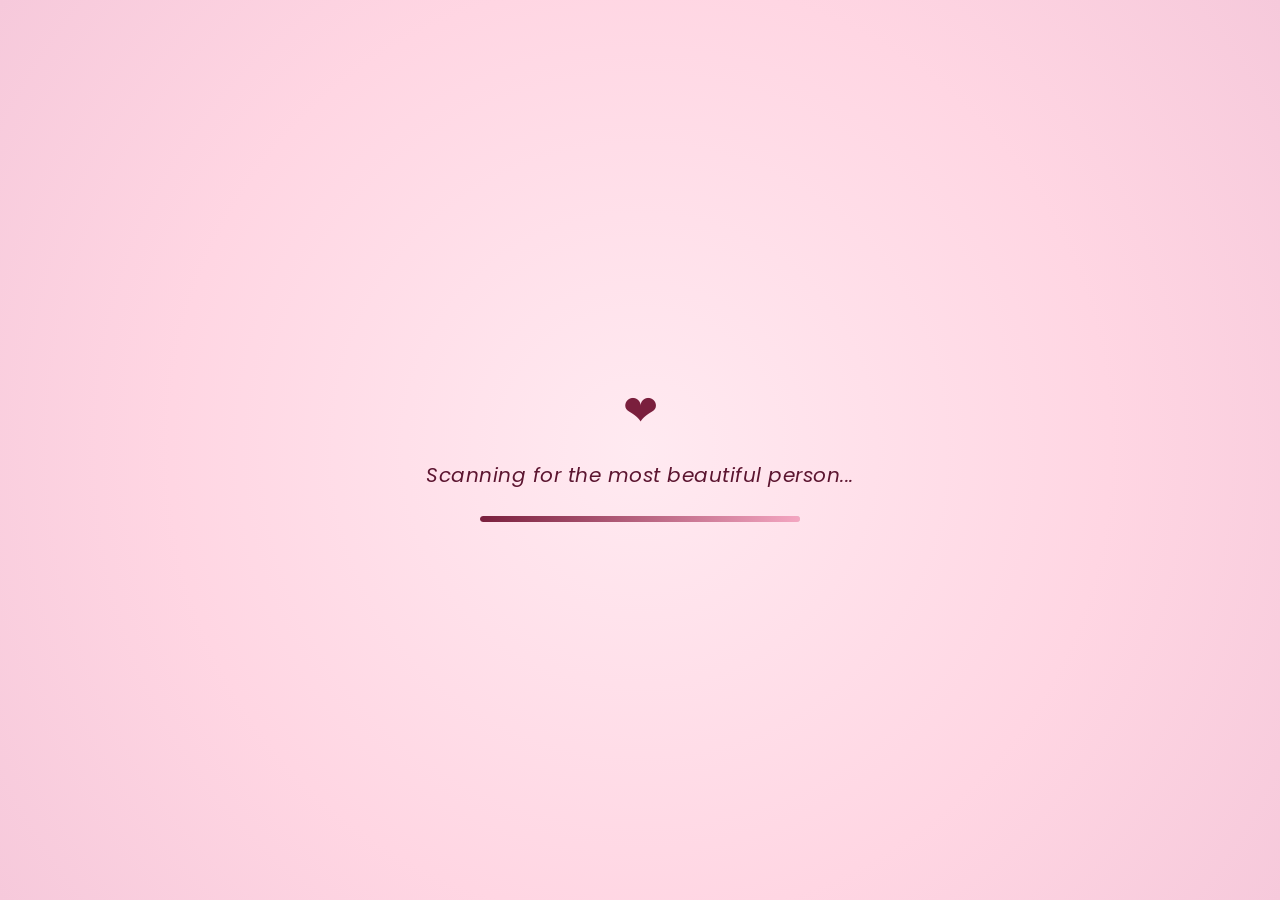
==== for_you.html @ 2bf75fe2 "Add initial HTML structure and styles for romantic surprise page" ====
<!DOCTYPE html>
<html lang="en">
<head>
<meta charset="UTF-8">
<meta name="viewport" content="width=device-width, initial-scale=1.0, maximum-scale=1.0">
<title>For You ❤</title>
<link rel="preconnect" href="https://fonts.googleapis.com">
<link rel="preconnect" href="https://fonts.gstatic.com" crossorigin>
<link href="https://fonts.googleapis.com/css2?family=Playfair+Display:ital,wght@0,400;0,600;0,700;1,600&family=Poppins:wght@300;400;500;600&display=swap" rel="stylesheet">
<style>
  :root{
    --pink: #ffd6e3;
    --pink-soft: #ffeaf1;
    --pink-mid: #f4a6c1;
    --burgundy: #7a1f3d;
    --burgundy-deep: #5c1530;
    --white: #fffaf9;
    --gold: #d9b26a;
  }

  *{ box-sizing: border-box; margin:0; padding:0; }

  html, body{
    width:100%;
    height:100%;
    overflow-x:hidden;
  }

  body{
    font-family: 'Poppins', sans-serif;
    background: linear-gradient(160deg, var(--pink-soft) 0%, var(--pink) 45%, #fff 100%);
    color: var(--burgundy-deep);
    min-height:100vh;
    position:relative;
  }

  h1, h2, .display-font{
    font-family: 'Playfair Display', serif;
  }

  /* ---------- Background decor layer ---------- */
  #bg-decor{
    position:fixed;
    inset:0;
    width:100%;
    height:100%;
    overflow:hidden;
    z-index:1;
    pointer-events:none;
  }

  .floater{
    position:absolute;
    top:110%;
    opacity:0;
    will-change: transform, opacity;
    animation-name: floatUp;
    animation-timing-function: ease-in-out;
    animation-iteration-count: infinite;
  }

  .heart-floater{
    color: var(--pink-mid);
    filter: drop-shadow(0 0 6px rgba(122,31,61,0.25));
  }

  @keyframes floatUp{
    0%{ transform: translateY(0) translateX(0) rotate(0deg); opacity:0; }
    10%{ opacity:0.85; }
    50%{ transform: translateY(-55vh) translateX(20px) rotate(10deg); }
    90%{ opacity:0.6; }
    100%{ transform: translateY(-115vh) translateX(-15px) rotate(-8deg); opacity:0; }
  }

  .lily svg{ display:block; filter: drop-shadow(0 0 8px rgba(122,31,61,0.15)); }

  /* ---------- Loading Screen ---------- */
  #loading-screen{
    position:fixed;
    inset:0;
    z-index:100;
    display:flex;
    align-items:center;
    justify-content:center;
    background: radial-gradient(circle at center, var(--pink-soft) 0%, var(--pink) 60%, #f6c9db 100%);
    transition: opacity 1s ease, visibility 1s ease;
  }

  #loading-screen.hidden{
    opacity:0;
    visibility:hidden;
    pointer-events:none;
  }

  .loading-content{
    text-align:center;
    padding: 0 24px;
    animation: gentlePulse 2.4s ease-in-out infinite;
  }

  @keyframes gentlePulse{
    0%,100%{ transform: scale(1); }
    50%{ transform: scale(1.03); }
  }

  .loading-icon{
    font-size: 2.6rem;
    color: var(--burgundy);
    margin-bottom: 18px;
    animation: heartbeat 1.3s ease-in-out infinite;
  }

  @keyframes heartbeat{
    0%, 100%{ transform: scale(1); }
    25%{ transform: scale(1.18); }
    40%{ transform: scale(0.95); }
    60%{ transform: scale(1.12); }
  }

  .loading-text{
    font-size: clamp(0.95rem, 2.6vw, 1.25rem);
    letter-spacing: 0.5px;
    color: var(--burgundy-deep);
    font-weight: 400;
    margin-bottom: 26px;
    font-style: italic;
  }

  .progress-bar-container{
    width: min(70vw, 320px);
    height: 6px;
    background: rgba(122,31,61,0.15);
    border-radius: 10px;
    overflow:hidden;
    margin: 0 auto;
    box-shadow: inset 0 1px 2px rgba(0,0,0,0.05);
  }

  .progress-bar{
    height:100%;
    width:0%;
    border-radius:10px;
    background: linear-gradient(90deg, var(--burgundy), var(--pink-mid), var(--gold));
    background-size: 200% 100%;
    transition: width 2.9s cubic-bezier(0.65,0,0.35,1);
    box-shadow: 0 0 12px rgba(122,31,61,0.5);
  }

  /* ---------- Match Found overlay ---------- */
  #match-found{
    position:fixed;
    inset:0;
    z-index:90;
    display:flex;
    align-items:center;
    justify-content:center;
    opacity:0;
    visibility:hidden;
    transition: opacity 1s ease, visibility 1s ease;
    background: radial-gradient(circle at center, var(--pink-soft) 0%, var(--pink) 70%);
  }

  #match-found.show{
    opacity:1;
    visibility:visible;
  }

  #match-found.hide{
    opacity:0;
    visibility:hidden;
  }

  .match-text{
    font-size: clamp(1.8rem, 6vw, 3.2rem);
    color: var(--burgundy);
    text-shadow: 0 0 20px rgba(122,31,61,0.35);
    letter-spacing: 1px;
    animation: matchPop 1.4s ease forwards;
  }

  @keyframes matchPop{
    0%{ transform: scale(0.7); opacity:0; }
    40%{ transform: scale(1.08); opacity:1; }
    70%{ transform: scale(1); }
    100%{ transform: scale(1); opacity:1; }
  }

  /* ---------- Main content ---------- */
  #main-content{
    position:relative;
    z-index:5;
    min-height:100vh;
    display:flex;
    align-items:center;
    justify-content:center;
    padding: 40px 18px;
    opacity:0;
    transition: opacity 1.4s ease;
  }

  #main-content.show{
    opacity:1;
  }

  .glass-card{
    position:relative;
    width:100%;
    max-width: 620px;
    padding: clamp(32px, 6vw, 64px) clamp(24px, 6vw, 56px);
    border-radius: 28px;
    background: rgba(255,255,255,0.35);
    backdrop-filter: blur(18px) saturate(160%);
    -webkit-backdrop-filter: blur(18px) saturate(160%);
    border: 1px solid rgba(255,255,255,0.55);
    box-shadow:
      0 8px 40px rgba(122,31,61,0.18),
      0 0 60px rgba(255,209,220,0.5),
      inset 0 1px 1px rgba(255,255,255,0.6);
    text-align:center;
    opacity:0;
    transform: translateY(24px);
    animation: cardFadeIn 1.4s ease forwards;
  }

  @keyframes cardFadeIn{
    to{ opacity:1; transform: translateY(0); }
  }

  .glow-ring{
    position:absolute;
    inset:-2px;
    border-radius: 30px;
    background: linear-gradient(135deg, rgba(217,178,106,0.4), rgba(122,31,61,0.15), rgba(244,166,193,0.5));
    filter: blur(18px);
    z-index:-1;
    opacity:0.7;
    animation: glowPulse 4s ease-in-out infinite;
  }

  @keyframes glowPulse{
    0%,100%{ opacity:0.5; }
    50%{ opacity:0.85; }
  }

  .sparkle-emoji{
    font-size: clamp(1rem, 3vw, 1.3rem);
    letter-spacing: 2px;
    color: var(--gold);
    margin-bottom: 14px;
    opacity:0;
    animation: fadeInUp 1s ease 0.2s forwards;
  }

  .main-title{
    font-size: clamp(1.6rem, 5vw, 2.6rem);
    line-height: 1.3;
    color: var(--burgundy);
    font-weight: 700;
    margin-bottom: 22px;
    opacity:0;
    animation: fadeInUp 1s ease 0.5s forwards;
    text-shadow: 0 0 24px rgba(244,166,193,0.5);
  }

  .message{
    font-size: clamp(0.95rem, 2.4vw, 1.12rem);
    line-height: 1.85;
    color: var(--burgundy-deep);
    font-weight: 300;
    margin-bottom: 30px;
    opacity:0;
    animation: fadeInUp 1s ease 0.9s forwards;
  }

  .signature{
    font-family: 'Playfair Display', serif;
    font-style: italic;
    font-size: clamp(1.05rem, 2.8vw, 1.35rem);
    color: var(--burgundy);
    margin-bottom: 34px;
    opacity:0;
    animation: fadeInUp 1s ease 1.3s forwards;
  }

  @keyframes fadeInUp{
    from{ opacity:0; transform: translateY(16px); }
    to{ opacity:1; transform: translateY(0); }
  }

  #reveal-btn{
    font-family: 'Poppins', sans-serif;
    font-size: clamp(0.85rem, 2.2vw, 1rem);
    font-weight: 500;
    letter-spacing: 0.5px;
    color: var(--white);
    background: linear-gradient(135deg, var(--burgundy), #92304f);
    border: none;
    padding: 14px 34px;
    border-radius: 40px;
    cursor:pointer;
    box-shadow: 0 6px 22px rgba(122,31,61,0.4);
    transition: transform 0.35s ease, box-shadow 0.35s ease;
    opacity:0;
    animation: fadeInUp 1s ease 1.7s forwards;
  }

  #reveal-btn:hover{
    transform: translateY(-3px) scale(1.03);
    box-shadow: 0 10px 30px rgba(122,31,61,0.55);
  }

  #reveal-btn:active{
    transform: translateY(0) scale(0.98);
  }

  #reveal-btn.fading-out{
    opacity:0 !important;
    pointer-events:none;
    transition: opacity 0.6s ease;
  }

  /* ---------- Final reveal ---------- */
  .final-message{
    margin-top: 30px;
    max-height:0;
    overflow:hidden;
    opacity:0;
    transition: max-height 1.2s ease, opacity 1.2s ease, margin-top 1.2s ease;
  }

  .final-message.show{
    max-height: 300px;
    opacity:1;
  }

  .final-message p{
    font-family: 'Playfair Display', serif;
    font-style: italic;
    font-size: clamp(1.1rem, 3.4vw, 1.5rem);
    color: var(--burgundy);
    line-height: 1.6;
    text-shadow: 0 0 18px rgba(217,178,106,0.5);
    padding-top: 22px;
    border-top: 1px solid rgba(122,31,61,0.2);
  }

  /* ---------- Confetti & sparkle canvas layers ---------- */
  #effects-layer{
    position:fixed;
    inset:0;
    z-index:60;
    pointer-events:none;
    overflow:hidden;
  }

  .confetti-piece{
    position:absolute;
    top:-5%;
    border-radius:2px;
  }

  .sparkle{
    position:absolute;
    color: var(--gold);
    font-size: 14px;
    opacity:0;
    animation: twinkle 1.8s ease-in-out infinite;
  }

  @keyframes twinkle{
    0%, 100%{ opacity:0; transform: scale(0.4) rotate(0deg); }
    50%{ opacity:1; transform: scale(1.1) rotate(90deg); }
  }

  /* ---------- Responsive tweaks ---------- */
  @media (max-width: 480px){
    .glass-card{ border-radius: 22px; }
    .progress-bar-container{ width: 78vw; }
  }
</style>
</head>
<body>

  <div id="bg-decor"></div>

  <div id="loading-screen">
    <div class="loading-content">
      <div class="loading-icon">❤</div>
      <p class="loading-text">Scanning for the most beautiful person...</p>
      <div class="progress-bar-container">
        <div class="progress-bar" id="progress-bar"></div>
      </div>
    </div>
  </div>

  <div id="match-found">
    <div class="match-text">✨ Match Found! ✨</div>
  </div>

  <div id="main-content">
    <div class="glass-card">
      <div class="glow-ring"></div>
      <div class="sparkle-emoji">✨ ✨ ✨</div>
      <h1 class="main-title">Emina, you are the most beautiful girl in the world.</h1>
      <p class="message">
        I love you more than words can ever describe.<br>
        Thank you for being in my life.<br>
        Every day with you is my favorite day. ❤️
      </p>
      <p class="signature">Forever yours,<br>Ismet ❤️</p>
      <button id="reveal-btn">One more thing...</button>

      <div class="final-message" id="final-message">
        <p>I'll choose you today, tomorrow, and every day after.</p>
      </div>
    </div>
  </div>

  <div id="effects-layer"></div>

<script>
(function(){

  // ---------- Utility ----------
  function rand(min, max){ return Math.random() * (max - min) + min; }

  // ---------- Pink Lily SVG template (realistic pointed petals) ----------
  function lilySVG(size, shade){
    // shade: 'light' | 'mid' | 'deep' -- all within the pink family
    var palettes = {
      light: { outer: '#ffe3ee', inner: '#ffb6d1', vein: '#f487ae' },
      mid:   { outer: '#ffc2dc', inner: '#f68fb6', vein: '#e0568f' },
      deep:  { outer: '#ffa9cb', inner: '#ef6f9e', vein: '#c94577' }
    };
    var p = palettes[shade] || palettes.mid;
    var id = 'lily' + Math.floor(Math.random() * 1000000);
    var rot = Math.floor(rand(0, 60));

    // A single pointed, gently curved lily petal, drawn 6 times around the center.
    var petalPath = 'M50,52 C38,44 30,24 38,6 C42,-2 48,0 50,4 ' +
                     'C52,0 58,-2 62,6 C70,24 62,44 50,52 Z';
    var veinPath = 'M50,50 C49,36 50,18 50,4';

    var petals = '';
    for (var i = 0; i < 6; i++){
      var angle = rot + i * 60;
      petals += '<g transform="rotate(' + angle + ' 50 50)">' +
        '<path d="' + petalPath + '" fill="url(#' + id + ')" stroke="' + p.vein + '" stroke-width="0.4" opacity="0.95"/>' +
        '<path d="' + veinPath + '" fill="none" stroke="' + p.vein + '" stroke-width="0.5" opacity="0.4"/>' +
        '</g>';
    }

    // Stamens curling out from the center, tipped with soft gold.
    var stamens = '';
    for (var s = 0; s < 5; s++){
      var sAngle = s * 72 + rot / 2;
      stamens += '<g transform="rotate(' + sAngle + ' 50 50)">' +
        '<path d="M50,50 C50,42 47,34 46,29" fill="none" stroke="' + p.vein + '" stroke-width="0.9" opacity="0.85"/>' +
        '<ellipse cx="46" cy="28" rx="1.8" ry="2.6" fill="#d9b26a"/>' +
        '</g>';
    }

    return '<svg viewBox="0 0 100 100" width="' + size + '" height="' + size + '">' +
      '<defs><radialGradient id="' + id + '" cx="50%" cy="85%" r="90%">' +
      '<stop offset="0%" stop-color="' + p.inner + '"/>' +
      '<stop offset="100%" stop-color="' + p.outer + '"/>' +
      '</radialGradient></defs>' +
      '<g>' + petals + '</g>' +
      stamens +
      '</svg>';
  }

  // ---------- Background ambient floaters (continuous, gentle) ----------
  var bgDecor = document.getElementById('bg-decor');
  var lilyShades = ['light', 'mid', 'deep'];

  function spawnAmbientFloater(){
    var isLily = Math.random() < 0.62;
    var el = document.createElement('div');
    el.className = 'floater';
    var size = rand(26, 54);
    var duration = rand(14, 24);
    var delay = rand(0, 10);
    el.style.left = rand(2, 95) + 'vw';
    el.style.animationDuration = duration + 's';
    el.style.animationDelay = delay + 's';

    if (isLily){
      el.classList.add('lily');
      el.innerHTML = lilySVG(size, lilyShades[Math.floor(rand(0, lilyShades.length))]);
    } else {
      el.classList.add('heart-floater');
      el.style.fontSize = rand(14, 26) + 'px';
      el.textContent = '❤';
    }
    bgDecor.appendChild(el);
  }

  for (var i = 0; i < 26; i++){ spawnAmbientFloater(); }

  // ---------- Loading sequence ----------
  var loadingScreen = document.getElementById('loading-screen');
  var progressBar = document.getElementById('progress-bar');
  var matchFound = document.getElementById('match-found');
  var mainContent = document.getElementById('main-content');

  window.addEventListener('load', function(){
    requestAnimationFrame(function(){
      progressBar.style.width = '100%';
    });

    setTimeout(function(){
      loadingScreen.classList.add('hidden');
      matchFound.classList.add('show');

      setTimeout(function(){
        matchFound.classList.add('hide');
        mainContent.classList.add('show');
      }, 1700);

    }, 3000);
  });

  // ---------- "One more thing..." reveal ----------
  var revealBtn = document.getElementById('reveal-btn');
  var finalMessage = document.getElementById('final-message');
  var effectsLayer = document.getElementById('effects-layer');

  function burstFloaters(){
    for (var i = 0; i < 30; i++){
      (function(idx){
        setTimeout(function(){
          var isLily = Math.random() < 0.62;
          var el = document.createElement('div');
          el.className = 'floater';
          var size = rand(24, 52);
          var duration = rand(6, 11);
          el.style.left = rand(0, 98) + 'vw';
          el.style.animationDuration = duration + 's';
          el.style.zIndex = 55;

          if (isLily){
            el.classList.add('lily');
            el.innerHTML = lilySVG(size, lilyShades[Math.floor(rand(0, lilyShades.length))]);
          } else {
            el.classList.add('heart-floater');
            el.style.fontSize = rand(16, 34) + 'px';
            el.textContent = '❤';
          }
          bgDecor.appendChild(el);

          setTimeout(function(){ el.remove(); }, (duration + 1) * 1000);
        }, idx * 60);
      })(i);
    }
  }

  function confettiBurst(){
    var colors = ['#7a1f3d', '#f4a6c1', '#ffd6e3', '#d9b26a', '#fffaf9'];
    for (var i = 0; i < 60; i++){
      var piece = document.createElement('div');
      piece.className = 'confetti-piece';
      var w = rand(6, 11);
      var h = rand(10, 16);
      piece.style.width = w + 'px';
      piece.style.height = h + 'px';
      piece.style.left = rand(0, 100) + 'vw';
      piece.style.background = colors[Math.floor(rand(0, colors.length))];
      effectsLayer.appendChild(piece);

      var endY = window.innerHeight + 60;
      var drift = rand(-120, 120);
      var rotation = rand(180, 720) * (Math.random() < 0.5 ? -1 : 1);
      var duration = rand(2600, 4200);

      var anim = piece.animate([
        { transform: 'translate(0,0) rotate(0deg)', opacity: 1 },
        { transform: 'translate(' + drift + 'px,' + endY + 'px) rotate(' + rotation + 'deg)', opacity: 0.9 }
      ], {
        duration: duration,
        easing: 'cubic-bezier(0.25, 0.46, 0.45, 0.94)',
        fill: 'forwards'
      });

      (function(p){
        anim.onfinish = function(){ p.remove(); };
      })(piece);
    }
  }

  function sparkleField(){
    for (var i = 0; i < 24; i++){
      (function(){
        var s = document.createElement('div');
        s.className = 'sparkle';
        s.textContent = '✦';
        s.style.left = rand(5, 95) + 'vw';
        s.style.top = rand(5, 95) + 'vh';
        s.style.animationDelay = rand(0, 1.6) + 's';
        s.style.fontSize = rand(10, 20) + 'px';
        effectsLayer.appendChild(s);
        setTimeout(function(){ s.remove(); }, 6000);
      })();
    }
  }

  revealBtn.addEventListener('click', function(){
    revealBtn.classList.add('fading-out');
    burstFloaters();
    confettiBurst();

    setTimeout(function(){
      sparkleField();
      finalMessage.classList.add('show');
    }, 500);
  });

})();
</script>

</body>
</html>
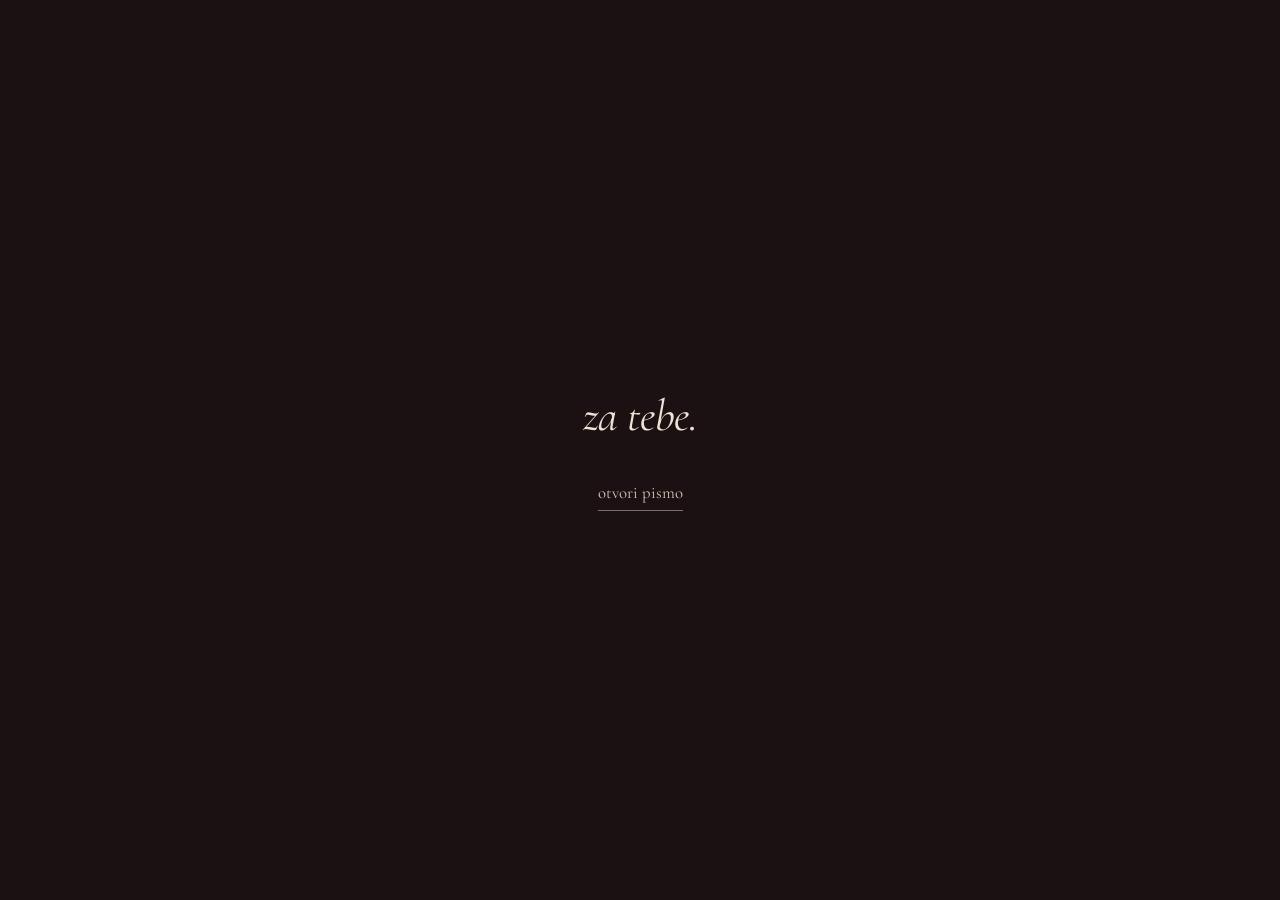
==== commit 969bc45e: "Add photo gallery functionality and styles - Implemented JavaScript to dynamically add photos to the" ====
--- a/for_you.html
+++ b/for_you.html
@@ -1,622 +1,13 @@
-<!DOCTYPE html>
-<html lang="en">
+<!doctype html>
+<html lang="sr-Latn">
 <head>
-<meta charset="UTF-8">
-<meta name="viewport" content="width=device-width, initial-scale=1.0, maximum-scale=1.0">
-<title>For You ❤</title>
-<link rel="preconnect" href="https://fonts.googleapis.com">
-<link rel="preconnect" href="https://fonts.gstatic.com" crossorigin>
-<link href="https://fonts.googleapis.com/css2?family=Playfair+Display:ital,wght@0,400;0,600;0,700;1,600&family=Poppins:wght@300;400;500;600&display=swap" rel="stylesheet">
-<style>
-  :root{
-    --pink: #ffd6e3;
-    --pink-soft: #ffeaf1;
-    --pink-mid: #f4a6c1;
-    --burgundy: #7a1f3d;
-    --burgundy-deep: #5c1530;
-    --white: #fffaf9;
-    --gold: #d9b26a;
-  }
-
-  *{ box-sizing: border-box; margin:0; padding:0; }
-
-  html, body{
-    width:100%;
-    height:100%;
-    overflow-x:hidden;
-  }
-
-  body{
-    font-family: 'Poppins', sans-serif;
-    background: linear-gradient(160deg, var(--pink-soft) 0%, var(--pink) 45%, #fff 100%);
-    color: var(--burgundy-deep);
-    min-height:100vh;
-    position:relative;
-  }
-
-  h1, h2, .display-font{
-    font-family: 'Playfair Display', serif;
-  }
-
-  /* ---------- Background decor layer ---------- */
-  #bg-decor{
-    position:fixed;
-    inset:0;
-    width:100%;
-    height:100%;
-    overflow:hidden;
-    z-index:1;
-    pointer-events:none;
-  }
-
-  .floater{
-    position:absolute;
-    top:110%;
-    opacity:0;
-    will-change: transform, opacity;
-    animation-name: floatUp;
-    animation-timing-function: ease-in-out;
-    animation-iteration-count: infinite;
-  }
-
-  .heart-floater{
-    color: var(--pink-mid);
-    filter: drop-shadow(0 0 6px rgba(122,31,61,0.25));
-  }
-
-  @keyframes floatUp{
-    0%{ transform: translateY(0) translateX(0) rotate(0deg); opacity:0; }
-    10%{ opacity:0.85; }
-    50%{ transform: translateY(-55vh) translateX(20px) rotate(10deg); }
-    90%{ opacity:0.6; }
-    100%{ transform: translateY(-115vh) translateX(-15px) rotate(-8deg); opacity:0; }
-  }
-
-  .lily svg{ display:block; filter: drop-shadow(0 0 8px rgba(122,31,61,0.15)); }
-
-  /* ---------- Loading Screen ---------- */
-  #loading-screen{
-    position:fixed;
-    inset:0;
-    z-index:100;
-    display:flex;
-    align-items:center;
-    justify-content:center;
-    background: radial-gradient(circle at center, var(--pink-soft) 0%, var(--pink) 60%, #f6c9db 100%);
-    transition: opacity 1s ease, visibility 1s ease;
-  }
-
-  #loading-screen.hidden{
-    opacity:0;
-    visibility:hidden;
-    pointer-events:none;
-  }
-
-  .loading-content{
-    text-align:center;
-    padding: 0 24px;
-    animation: gentlePulse 2.4s ease-in-out infinite;
-  }
-
-  @keyframes gentlePulse{
-    0%,100%{ transform: scale(1); }
-    50%{ transform: scale(1.03); }
-  }
-
-  .loading-icon{
-    font-size: 2.6rem;
-    color: var(--burgundy);
-    margin-bottom: 18px;
-    animation: heartbeat 1.3s ease-in-out infinite;
-  }
-
-  @keyframes heartbeat{
-    0%, 100%{ transform: scale(1); }
-    25%{ transform: scale(1.18); }
-    40%{ transform: scale(0.95); }
-    60%{ transform: scale(1.12); }
-  }
-
-  .loading-text{
-    font-size: clamp(0.95rem, 2.6vw, 1.25rem);
-    letter-spacing: 0.5px;
-    color: var(--burgundy-deep);
-    font-weight: 400;
-    margin-bottom: 26px;
-    font-style: italic;
-  }
-
-  .progress-bar-container{
-    width: min(70vw, 320px);
-    height: 6px;
-    background: rgba(122,31,61,0.15);
-    border-radius: 10px;
-    overflow:hidden;
-    margin: 0 auto;
-    box-shadow: inset 0 1px 2px rgba(0,0,0,0.05);
-  }
-
-  .progress-bar{
-    height:100%;
-    width:0%;
-    border-radius:10px;
-    background: linear-gradient(90deg, var(--burgundy), var(--pink-mid), var(--gold));
-    background-size: 200% 100%;
-    transition: width 2.9s cubic-bezier(0.65,0,0.35,1);
-    box-shadow: 0 0 12px rgba(122,31,61,0.5);
-  }
-
-  /* ---------- Match Found overlay ---------- */
-  #match-found{
-    position:fixed;
-    inset:0;
-    z-index:90;
-    display:flex;
-    align-items:center;
-    justify-content:center;
-    opacity:0;
-    visibility:hidden;
-    transition: opacity 1s ease, visibility 1s ease;
-    background: radial-gradient(circle at center, var(--pink-soft) 0%, var(--pink) 70%);
-  }
-
-  #match-found.show{
-    opacity:1;
-    visibility:visible;
-  }
-
-  #match-found.hide{
-    opacity:0;
-    visibility:hidden;
-  }
-
-  .match-text{
-    font-size: clamp(1.8rem, 6vw, 3.2rem);
-    color: var(--burgundy);
-    text-shadow: 0 0 20px rgba(122,31,61,0.35);
-    letter-spacing: 1px;
-    animation: matchPop 1.4s ease forwards;
-  }
-
-  @keyframes matchPop{
-    0%{ transform: scale(0.7); opacity:0; }
-    40%{ transform: scale(1.08); opacity:1; }
-    70%{ transform: scale(1); }
-    100%{ transform: scale(1); opacity:1; }
-  }
-
-  /* ---------- Main content ---------- */
-  #main-content{
-    position:relative;
-    z-index:5;
-    min-height:100vh;
-    display:flex;
-    align-items:center;
-    justify-content:center;
-    padding: 40px 18px;
-    opacity:0;
-    transition: opacity 1.4s ease;
-  }
-
-  #main-content.show{
-    opacity:1;
-  }
-
-  .glass-card{
-    position:relative;
-    width:100%;
-    max-width: 620px;
-    padding: clamp(32px, 6vw, 64px) clamp(24px, 6vw, 56px);
-    border-radius: 28px;
-    background: rgba(255,255,255,0.35);
-    backdrop-filter: blur(18px) saturate(160%);
-    -webkit-backdrop-filter: blur(18px) saturate(160%);
-    border: 1px solid rgba(255,255,255,0.55);
-    box-shadow:
-      0 8px 40px rgba(122,31,61,0.18),
-      0 0 60px rgba(255,209,220,0.5),
-      inset 0 1px 1px rgba(255,255,255,0.6);
-    text-align:center;
-    opacity:0;
-    transform: translateY(24px);
-    animation: cardFadeIn 1.4s ease forwards;
-  }
-
-  @keyframes cardFadeIn{
-    to{ opacity:1; transform: translateY(0); }
-  }
-
-  .glow-ring{
-    position:absolute;
-    inset:-2px;
-    border-radius: 30px;
-    background: linear-gradient(135deg, rgba(217,178,106,0.4), rgba(122,31,61,0.15), rgba(244,166,193,0.5));
-    filter: blur(18px);
-    z-index:-1;
-    opacity:0.7;
-    animation: glowPulse 4s ease-in-out infinite;
-  }
-
-  @keyframes glowPulse{
-    0%,100%{ opacity:0.5; }
-    50%{ opacity:0.85; }
-  }
-
-  .sparkle-emoji{
-    font-size: clamp(1rem, 3vw, 1.3rem);
-    letter-spacing: 2px;
-    color: var(--gold);
-    margin-bottom: 14px;
-    opacity:0;
-    animation: fadeInUp 1s ease 0.2s forwards;
-  }
-
-  .main-title{
-    font-size: clamp(1.6rem, 5vw, 2.6rem);
-    line-height: 1.3;
-    color: var(--burgundy);
-    font-weight: 700;
-    margin-bottom: 22px;
-    opacity:0;
-    animation: fadeInUp 1s ease 0.5s forwards;
-    text-shadow: 0 0 24px rgba(244,166,193,0.5);
-  }
-
-  .message{
-    font-size: clamp(0.95rem, 2.4vw, 1.12rem);
-    line-height: 1.85;
-    color: var(--burgundy-deep);
-    font-weight: 300;
-    margin-bottom: 30px;
-    opacity:0;
-    animation: fadeInUp 1s ease 0.9s forwards;
-  }
-
-  .signature{
-    font-family: 'Playfair Display', serif;
-    font-style: italic;
-    font-size: clamp(1.05rem, 2.8vw, 1.35rem);
-    color: var(--burgundy);
-    margin-bottom: 34px;
-    opacity:0;
-    animation: fadeInUp 1s ease 1.3s forwards;
-  }
-
-  @keyframes fadeInUp{
-    from{ opacity:0; transform: translateY(16px); }
-    to{ opacity:1; transform: translateY(0); }
-  }
-
-  #reveal-btn{
-    font-family: 'Poppins', sans-serif;
-    font-size: clamp(0.85rem, 2.2vw, 1rem);
-    font-weight: 500;
-    letter-spacing: 0.5px;
-    color: var(--white);
-    background: linear-gradient(135deg, var(--burgundy), #92304f);
-    border: none;
-    padding: 14px 34px;
-    border-radius: 40px;
-    cursor:pointer;
-    box-shadow: 0 6px 22px rgba(122,31,61,0.4);
-    transition: transform 0.35s ease, box-shadow 0.35s ease;
-    opacity:0;
-    animation: fadeInUp 1s ease 1.7s forwards;
-  }
-
-  #reveal-btn:hover{
-    transform: translateY(-3px) scale(1.03);
-    box-shadow: 0 10px 30px rgba(122,31,61,0.55);
-  }
-
-  #reveal-btn:active{
-    transform: translateY(0) scale(0.98);
-  }
-
-  #reveal-btn.fading-out{
-    opacity:0 !important;
-    pointer-events:none;
-    transition: opacity 0.6s ease;
-  }
-
-  /* ---------- Final reveal ---------- */
-  .final-message{
-    margin-top: 30px;
-    max-height:0;
-    overflow:hidden;
-    opacity:0;
-    transition: max-height 1.2s ease, opacity 1.2s ease, margin-top 1.2s ease;
-  }
-
-  .final-message.show{
-    max-height: 300px;
-    opacity:1;
-  }
-
-  .final-message p{
-    font-family: 'Playfair Display', serif;
-    font-style: italic;
-    font-size: clamp(1.1rem, 3.4vw, 1.5rem);
-    color: var(--burgundy);
-    line-height: 1.6;
-    text-shadow: 0 0 18px rgba(217,178,106,0.5);
-    padding-top: 22px;
-    border-top: 1px solid rgba(122,31,61,0.2);
-  }
-
-  /* ---------- Confetti & sparkle canvas layers ---------- */
-  #effects-layer{
-    position:fixed;
-    inset:0;
-    z-index:60;
-    pointer-events:none;
-    overflow:hidden;
-  }
-
-  .confetti-piece{
-    position:absolute;
-    top:-5%;
-    border-radius:2px;
-  }
-
-  .sparkle{
-    position:absolute;
-    color: var(--gold);
-    font-size: 14px;
-    opacity:0;
-    animation: twinkle 1.8s ease-in-out infinite;
-  }
-
-  @keyframes twinkle{
-    0%, 100%{ opacity:0; transform: scale(0.4) rotate(0deg); }
-    50%{ opacity:1; transform: scale(1.1) rotate(90deg); }
-  }
-
-  /* ---------- Responsive tweaks ---------- */
-  @media (max-width: 480px){
-    .glass-card{ border-radius: 22px; }
-    .progress-bar-container{ width: 78vw; }
-  }
-</style>
+  <meta charset="utf-8">
+  <meta name="viewport" content="width=device-width, initial-scale=1">
+  <meta http-equiv="refresh" content="0; url=./">
+  <title>Otvaram našu priču…</title>
+  <script>location.replace('./' + location.hash);</script>
 </head>
 <body>
-
-  <div id="bg-decor"></div>
-
-  <div id="loading-screen">
-    <div class="loading-content">
-      <div class="loading-icon">❤</div>
-      <p class="loading-text">Scanning for the most beautiful person...</p>
-      <div class="progress-bar-container">
-        <div class="progress-bar" id="progress-bar"></div>
-      </div>
-    </div>
-  </div>
-
-  <div id="match-found">
-    <div class="match-text">✨ Match Found! ✨</div>
-  </div>
-
-  <div id="main-content">
-    <div class="glass-card">
-      <div class="glow-ring"></div>
-      <div class="sparkle-emoji">✨ ✨ ✨</div>
-      <h1 class="main-title">Emina, you are the most beautiful girl in the world.</h1>
-      <p class="message">
-        I love you more than words can ever describe.<br>
-        Thank you for being in my life.<br>
-        Every day with you is my favorite day. ❤️
-      </p>
-      <p class="signature">Forever yours,<br>Ismet ❤️</p>
-      <button id="reveal-btn">One more thing...</button>
-
-      <div class="final-message" id="final-message">
-        <p>I'll choose you today, tomorrow, and every day after.</p>
-      </div>
-    </div>
-  </div>
-
-  <div id="effects-layer"></div>
-
-<script>
-(function(){
-
-  // ---------- Utility ----------
-  function rand(min, max){ return Math.random() * (max - min) + min; }
-
-  // ---------- Pink Lily SVG template (realistic pointed petals) ----------
-  function lilySVG(size, shade){
-    // shade: 'light' | 'mid' | 'deep' -- all within the pink family
-    var palettes = {
-      light: { outer: '#ffe3ee', inner: '#ffb6d1', vein: '#f487ae' },
-      mid:   { outer: '#ffc2dc', inner: '#f68fb6', vein: '#e0568f' },
-      deep:  { outer: '#ffa9cb', inner: '#ef6f9e', vein: '#c94577' }
-    };
-    var p = palettes[shade] || palettes.mid;
-    var id = 'lily' + Math.floor(Math.random() * 1000000);
-    var rot = Math.floor(rand(0, 60));
-
-    // A single pointed, gently curved lily petal, drawn 6 times around the center.
-    var petalPath = 'M50,52 C38,44 30,24 38,6 C42,-2 48,0 50,4 ' +
-                     'C52,0 58,-2 62,6 C70,24 62,44 50,52 Z';
-    var veinPath = 'M50,50 C49,36 50,18 50,4';
-
-    var petals = '';
-    for (var i = 0; i < 6; i++){
-      var angle = rot + i * 60;
-      petals += '<g transform="rotate(' + angle + ' 50 50)">' +
-        '<path d="' + petalPath + '" fill="url(#' + id + ')" stroke="' + p.vein + '" stroke-width="0.4" opacity="0.95"/>' +
-        '<path d="' + veinPath + '" fill="none" stroke="' + p.vein + '" stroke-width="0.5" opacity="0.4"/>' +
-        '</g>';
-    }
-
-    // Stamens curling out from the center, tipped with soft gold.
-    var stamens = '';
-    for (var s = 0; s < 5; s++){
-      var sAngle = s * 72 + rot / 2;
-      stamens += '<g transform="rotate(' + sAngle + ' 50 50)">' +
-        '<path d="M50,50 C50,42 47,34 46,29" fill="none" stroke="' + p.vein + '" stroke-width="0.9" opacity="0.85"/>' +
-        '<ellipse cx="46" cy="28" rx="1.8" ry="2.6" fill="#d9b26a"/>' +
-        '</g>';
-    }
-
-    return '<svg viewBox="0 0 100 100" width="' + size + '" height="' + size + '">' +
-      '<defs><radialGradient id="' + id + '" cx="50%" cy="85%" r="90%">' +
-      '<stop offset="0%" stop-color="' + p.inner + '"/>' +
-      '<stop offset="100%" stop-color="' + p.outer + '"/>' +
-      '</radialGradient></defs>' +
-      '<g>' + petals + '</g>' +
-      stamens +
-      '</svg>';
-  }
-
-  // ---------- Background ambient floaters (continuous, gentle) ----------
-  var bgDecor = document.getElementById('bg-decor');
-  var lilyShades = ['light', 'mid', 'deep'];
-
-  function spawnAmbientFloater(){
-    var isLily = Math.random() < 0.62;
-    var el = document.createElement('div');
-    el.className = 'floater';
-    var size = rand(26, 54);
-    var duration = rand(14, 24);
-    var delay = rand(0, 10);
-    el.style.left = rand(2, 95) + 'vw';
-    el.style.animationDuration = duration + 's';
-    el.style.animationDelay = delay + 's';
-
-    if (isLily){
-      el.classList.add('lily');
-      el.innerHTML = lilySVG(size, lilyShades[Math.floor(rand(0, lilyShades.length))]);
-    } else {
-      el.classList.add('heart-floater');
-      el.style.fontSize = rand(14, 26) + 'px';
-      el.textContent = '❤';
-    }
-    bgDecor.appendChild(el);
-  }
-
-  for (var i = 0; i < 26; i++){ spawnAmbientFloater(); }
-
-  // ---------- Loading sequence ----------
-  var loadingScreen = document.getElementById('loading-screen');
-  var progressBar = document.getElementById('progress-bar');
-  var matchFound = document.getElementById('match-found');
-  var mainContent = document.getElementById('main-content');
-
-  window.addEventListener('load', function(){
-    requestAnimationFrame(function(){
-      progressBar.style.width = '100%';
-    });
-
-    setTimeout(function(){
-      loadingScreen.classList.add('hidden');
-      matchFound.classList.add('show');
-
-      setTimeout(function(){
-        matchFound.classList.add('hide');
-        mainContent.classList.add('show');
-      }, 1700);
-
-    }, 3000);
-  });
-
-  // ---------- "One more thing..." reveal ----------
-  var revealBtn = document.getElementById('reveal-btn');
-  var finalMessage = document.getElementById('final-message');
-  var effectsLayer = document.getElementById('effects-layer');
-
-  function burstFloaters(){
-    for (var i = 0; i < 30; i++){
-      (function(idx){
-        setTimeout(function(){
-          var isLily = Math.random() < 0.62;
-          var el = document.createElement('div');
-          el.className = 'floater';
-          var size = rand(24, 52);
-          var duration = rand(6, 11);
-          el.style.left = rand(0, 98) + 'vw';
-          el.style.animationDuration = duration + 's';
-          el.style.zIndex = 55;
-
-          if (isLily){
-            el.classList.add('lily');
-            el.innerHTML = lilySVG(size, lilyShades[Math.floor(rand(0, lilyShades.length))]);
-          } else {
-            el.classList.add('heart-floater');
-            el.style.fontSize = rand(16, 34) + 'px';
-            el.textContent = '❤';
-          }
-          bgDecor.appendChild(el);
-
-          setTimeout(function(){ el.remove(); }, (duration + 1) * 1000);
-        }, idx * 60);
-      })(i);
-    }
-  }
-
-  function confettiBurst(){
-    var colors = ['#7a1f3d', '#f4a6c1', '#ffd6e3', '#d9b26a', '#fffaf9'];
-    for (var i = 0; i < 60; i++){
-      var piece = document.createElement('div');
-      piece.className = 'confetti-piece';
-      var w = rand(6, 11);
-      var h = rand(10, 16);
-      piece.style.width = w + 'px';
-      piece.style.height = h + 'px';
-      piece.style.left = rand(0, 100) + 'vw';
-      piece.style.background = colors[Math.floor(rand(0, colors.length))];
-      effectsLayer.appendChild(piece);
-
-      var endY = window.innerHeight + 60;
-      var drift = rand(-120, 120);
-      var rotation = rand(180, 720) * (Math.random() < 0.5 ? -1 : 1);
-      var duration = rand(2600, 4200);
-
-      var anim = piece.animate([
-        { transform: 'translate(0,0) rotate(0deg)', opacity: 1 },
-        { transform: 'translate(' + drift + 'px,' + endY + 'px) rotate(' + rotation + 'deg)', opacity: 0.9 }
-      ], {
-        duration: duration,
-        easing: 'cubic-bezier(0.25, 0.46, 0.45, 0.94)',
-        fill: 'forwards'
-      });
-
-      (function(p){
-        anim.onfinish = function(){ p.remove(); };
-      })(piece);
-    }
-  }
-
-  function sparkleField(){
-    for (var i = 0; i < 24; i++){
-      (function(){
-        var s = document.createElement('div');
-        s.className = 'sparkle';
-        s.textContent = '✦';
-        s.style.left = rand(5, 95) + 'vw';
-        s.style.top = rand(5, 95) + 'vh';
-        s.style.animationDelay = rand(0, 1.6) + 's';
-        s.style.fontSize = rand(10, 20) + 'px';
-        effectsLayer.appendChild(s);
-        setTimeout(function(){ s.remove(); }, 6000);
-      })();
-    }
-  }
-
-  revealBtn.addEventListener('click', function(){
-    revealBtn.classList.add('fading-out');
-    burstFloaters();
-    confettiBurst();
-
-    setTimeout(function(){
-      sparkleField();
-      finalMessage.classList.add('show');
-    }, 500);
-  });
-
-})();
-</script>
-
+  <p><a href="./">Otvori našu priču</a></p>
 </body>
 </html>
